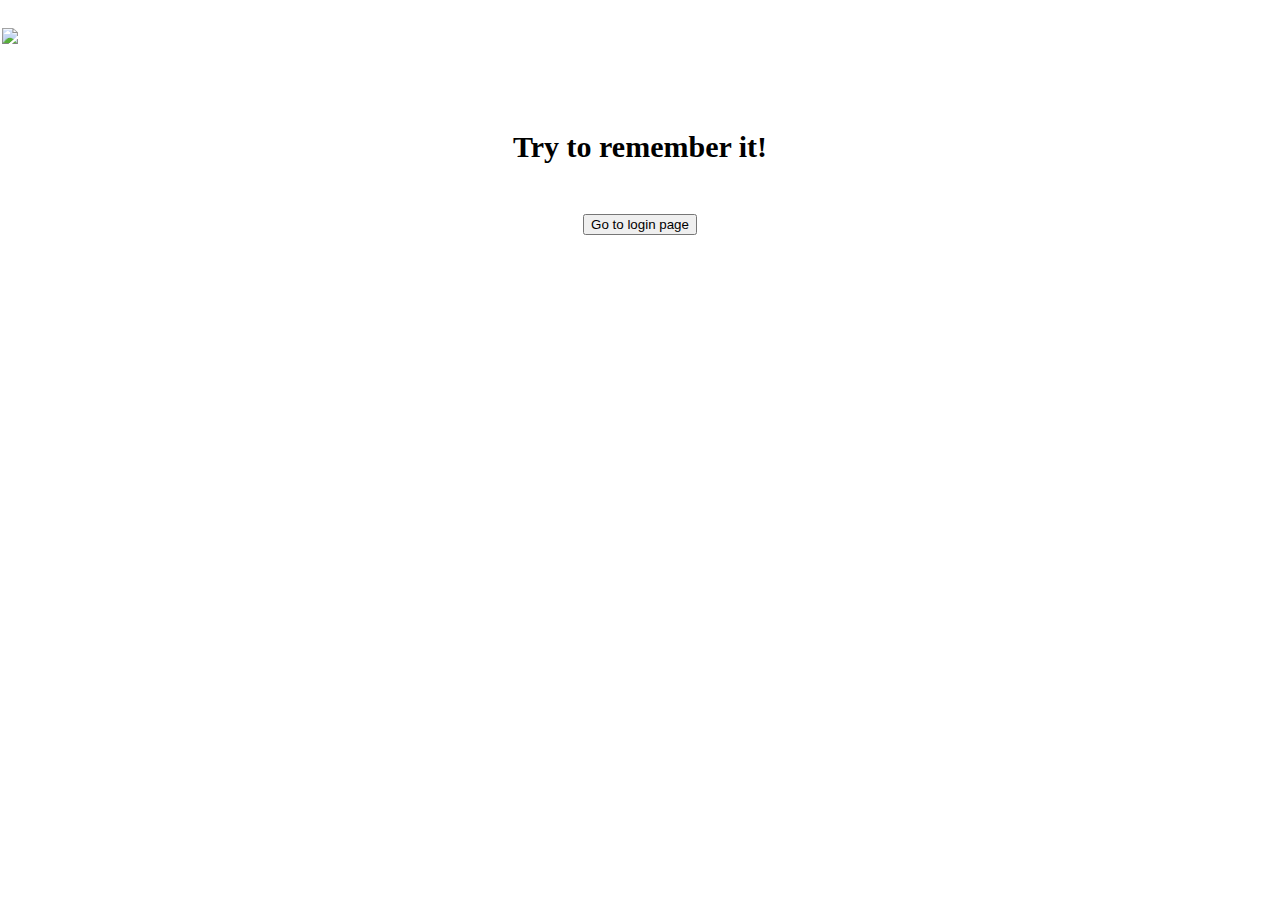
==== Fakebook_ForgotPassword.html @ 407d5dfb "Update Fakebook_ForgotPassword.html" ====
<!DOCTYPE html>
<html>
    <style>


    </style>
    <head>
        
        <meta charset="UTF-8">
        <title> FAKEBOOK Reset Password</title>
        <link rel="stylesheet" type="text/css" href="/style.css">
        
    </head>


    <body>
        <div class="top-left"> <img src="https://raw.githubusercontent.com/TurboProgramming/FakeBook/master/Fakebook_banner.png" > </div>
        <br><br><br><br>

            <form action="/action_page.php" class="center">
                <h5 style="font-size:30px;">Try to remember it!</h5>
            </form>
            <form action="/Fakebook_Login.html" class="center">

                    <input type="submit" value="Go to login page">

            </form>
    </body>
</html>
---- style.css ----
.center {text-align:center}
            .left {text-align:left}
            .right {text-align:right}
            .justify {text-align:justify}
            body {
                background-image: url("https://raw.githubusercontent.com/TurboProgramming/FakeBook/master/OzadjeFAKEBOOK_MainPage12052020.png");
                background-size: 100%
                background-repeat: no-repeat;
            }

            a:link {
              color: black;
              background-color: transparent;
              text-decoration: none;
            }
            a:visited {
              color: black;
              background-color: transparent;
              text-decoration: none;
            }
            a:hover {
              color: orange;
              background-color: transparent;
              text-decoration: underline;
            }
            a:active {
              color: green;
              background-color: transparent;
              text-decoration: underline;
            }

            p.normal {
              font-weight: normal;
            }

            p.light {
              font-weight: lighter;
            }

            p.thick {
              font-weight: bold;
            }

            p.thicker {
              font-weight: 900;
            }







            .container {
              position: relative;
              text-align: center;
              color: black;
            }

            .bottom-left {
              position: absolute;
              bottom: 8px;
              left: 16px;
            }

            .top-left {
              position: absolute;
              top: 28px;
              left: 2px;
            }

            .top-left2 {
              position: absolute;
              top: 108px;
              left: 79px;
            }

            .top-left3 {
              position: absolute;
              top: 138px;
              left: 79px;
            }

            .top-right {
              position: absolute;
              bottom: 110px;
              right: 400px;
            }

            .top-right2 {
              position: absolute;
              bottom: 50px;
              right: 200px;
            }

            .bottom-right {
              position: absolute;
              bottom: 8px;
              right: 16px;
            }


            .centered {
              position: absolute;
              top: 50%;
              left: 50%;
              transform: translate(-50%, -50%);
            }
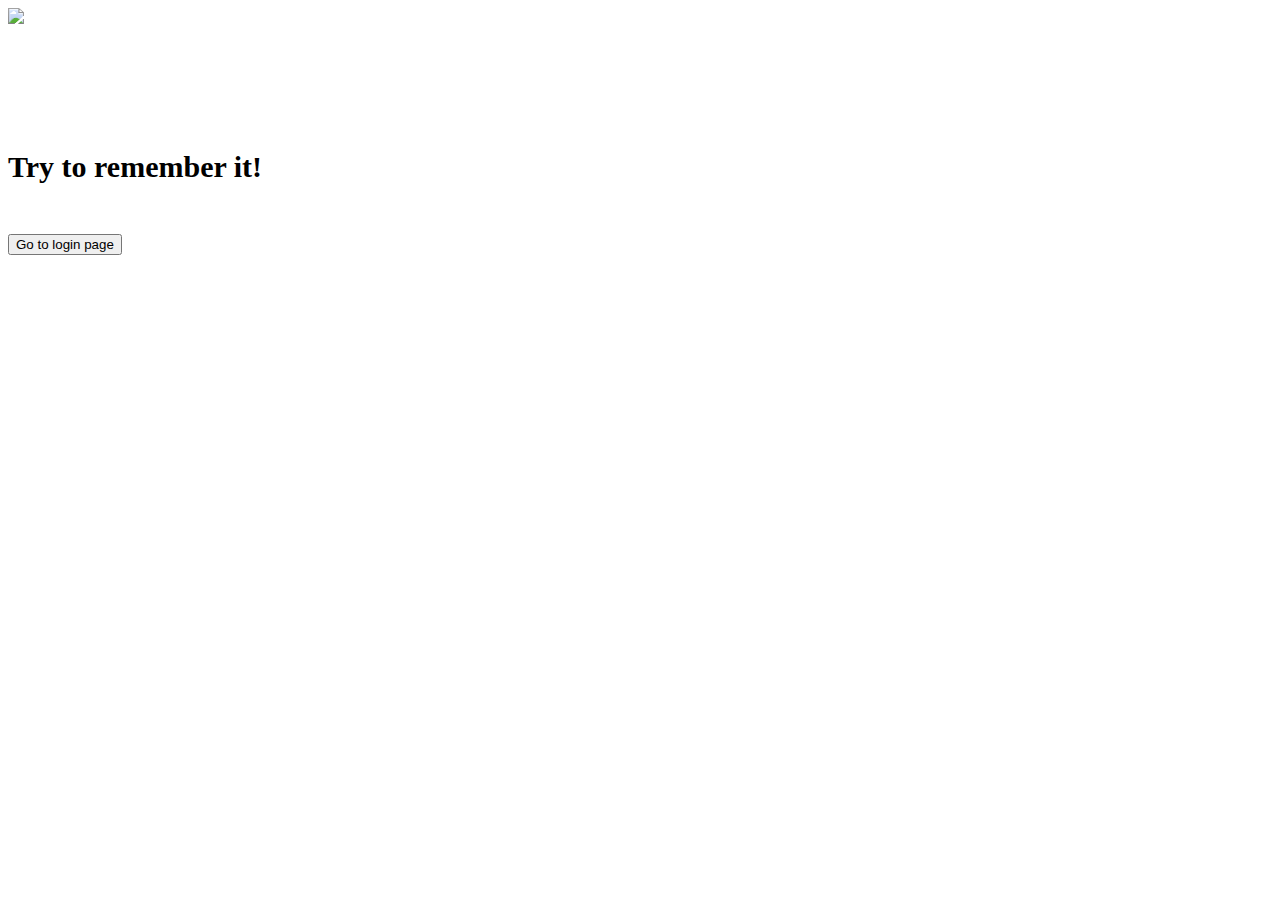
==== commit 077d4477: "Update Fakebook_ForgotPassword.html" ====
--- a/Fakebook_ForgotPassword.html
+++ b/Fakebook_ForgotPassword.html
@@ -8,7 +8,7 @@
         
         <meta charset="UTF-8">
         <title> FAKEBOOK Reset Password</title>
-        <link rel="stylesheet" type="text/css" href="/style.css">
+        <link rel="stylesheet" type="text/css" href="/style1.css">
         
     </head>
 
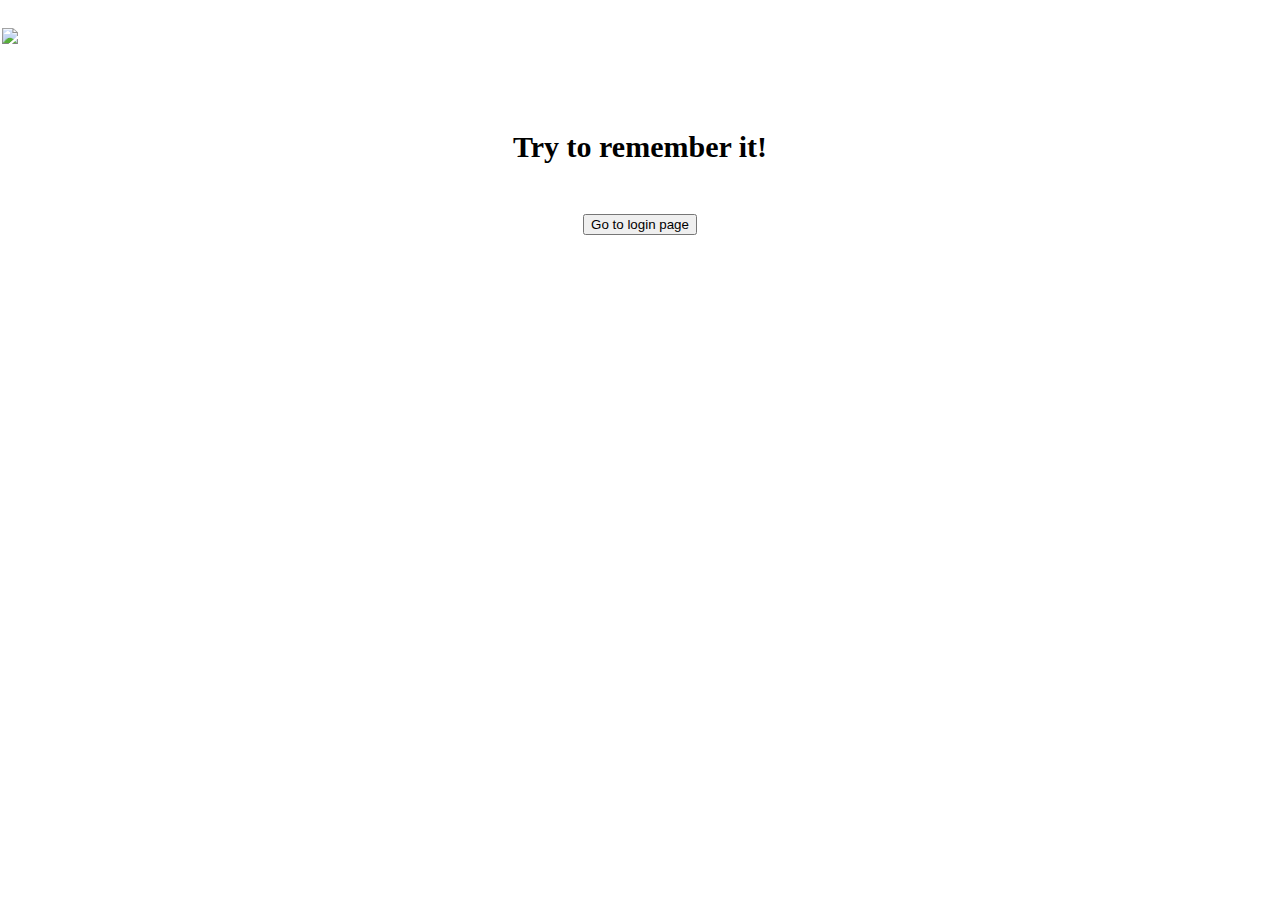
==== commit 63666849: "Update Fakebook_ForgotPassword.html" ====
--- a/Fakebook_ForgotPassword.html
+++ b/Fakebook_ForgotPassword.html
@@ -8,12 +8,12 @@
         
         <meta charset="UTF-8">
         <title> FAKEBOOK Reset Password</title>
-        <link rel="stylesheet" type="text/css" href="/style1.css">
+        <link rel="stylesheet" type="text/css" href="/style.css">
         
     </head>
 
 
-    <body>
+    <body class="background1">
         <div class="top-left"> <img src="https://raw.githubusercontent.com/TurboProgramming/FakeBook/master/Fakebook_banner.png" > </div>
         <br><br><br><br>
 
--- a/style.css
+++ b/style.css
@@ -0,0 +1,108 @@
+.center {text-align:center}
+            .left {text-align:left}
+            .right {text-align:right}
+            .justify {text-align:justify}
+            body {
+                background-image: url("https://raw.githubusercontent.com/TurboProgramming/FakeBook/master/OzadjeFAKEBOOK_MainPage12052020.png");
+                background-size: 100%
+                background-repeat: no-repeat;
+            }
+
+            a:link {
+              color: black;
+              background-color: transparent;
+              text-decoration: none;
+            }
+            a:visited {
+              color: black;
+              background-color: transparent;
+              text-decoration: none;
+            }
+            a:hover {
+              color: orange;
+              background-color: transparent;
+              text-decoration: underline;
+            }
+            a:active {
+              color: green;
+              background-color: transparent;
+              text-decoration: underline;
+            }
+
+            p.normal {
+              font-weight: normal;
+            }
+
+            p.light {
+              font-weight: lighter;
+            }
+
+            p.thick {
+              font-weight: bold;
+            }
+
+            p.thicker {
+              font-weight: 900;
+            }
+
+
+
+
+
+
+
+            .container {
+              position: relative;
+              text-align: center;
+              color: black;
+            }
+
+            .bottom-left {
+              position: absolute;
+              bottom: 8px;
+              left: 16px;
+            }
+
+            .top-left {
+              position: absolute;
+              top: 28px;
+              left: 2px;
+            }
+
+            .top-left2 {
+              position: absolute;
+              top: 108px;
+              left: 79px;
+            }
+
+            .top-left3 {
+              position: absolute;
+              top: 138px;
+              left: 79px;
+            }
+
+            .top-right {
+              position: absolute;
+              bottom: 110px;
+              right: 400px;
+            }
+
+            .top-right2 {
+              position: absolute;
+              bottom: 50px;
+              right: 200px;
+            }
+
+            .bottom-right {
+              position: absolute;
+              bottom: 8px;
+              right: 16px;
+            }
+
+
+            .centered {
+              position: absolute;
+              top: 50%;
+              left: 50%;
+              transform: translate(-50%, -50%);
+            }
